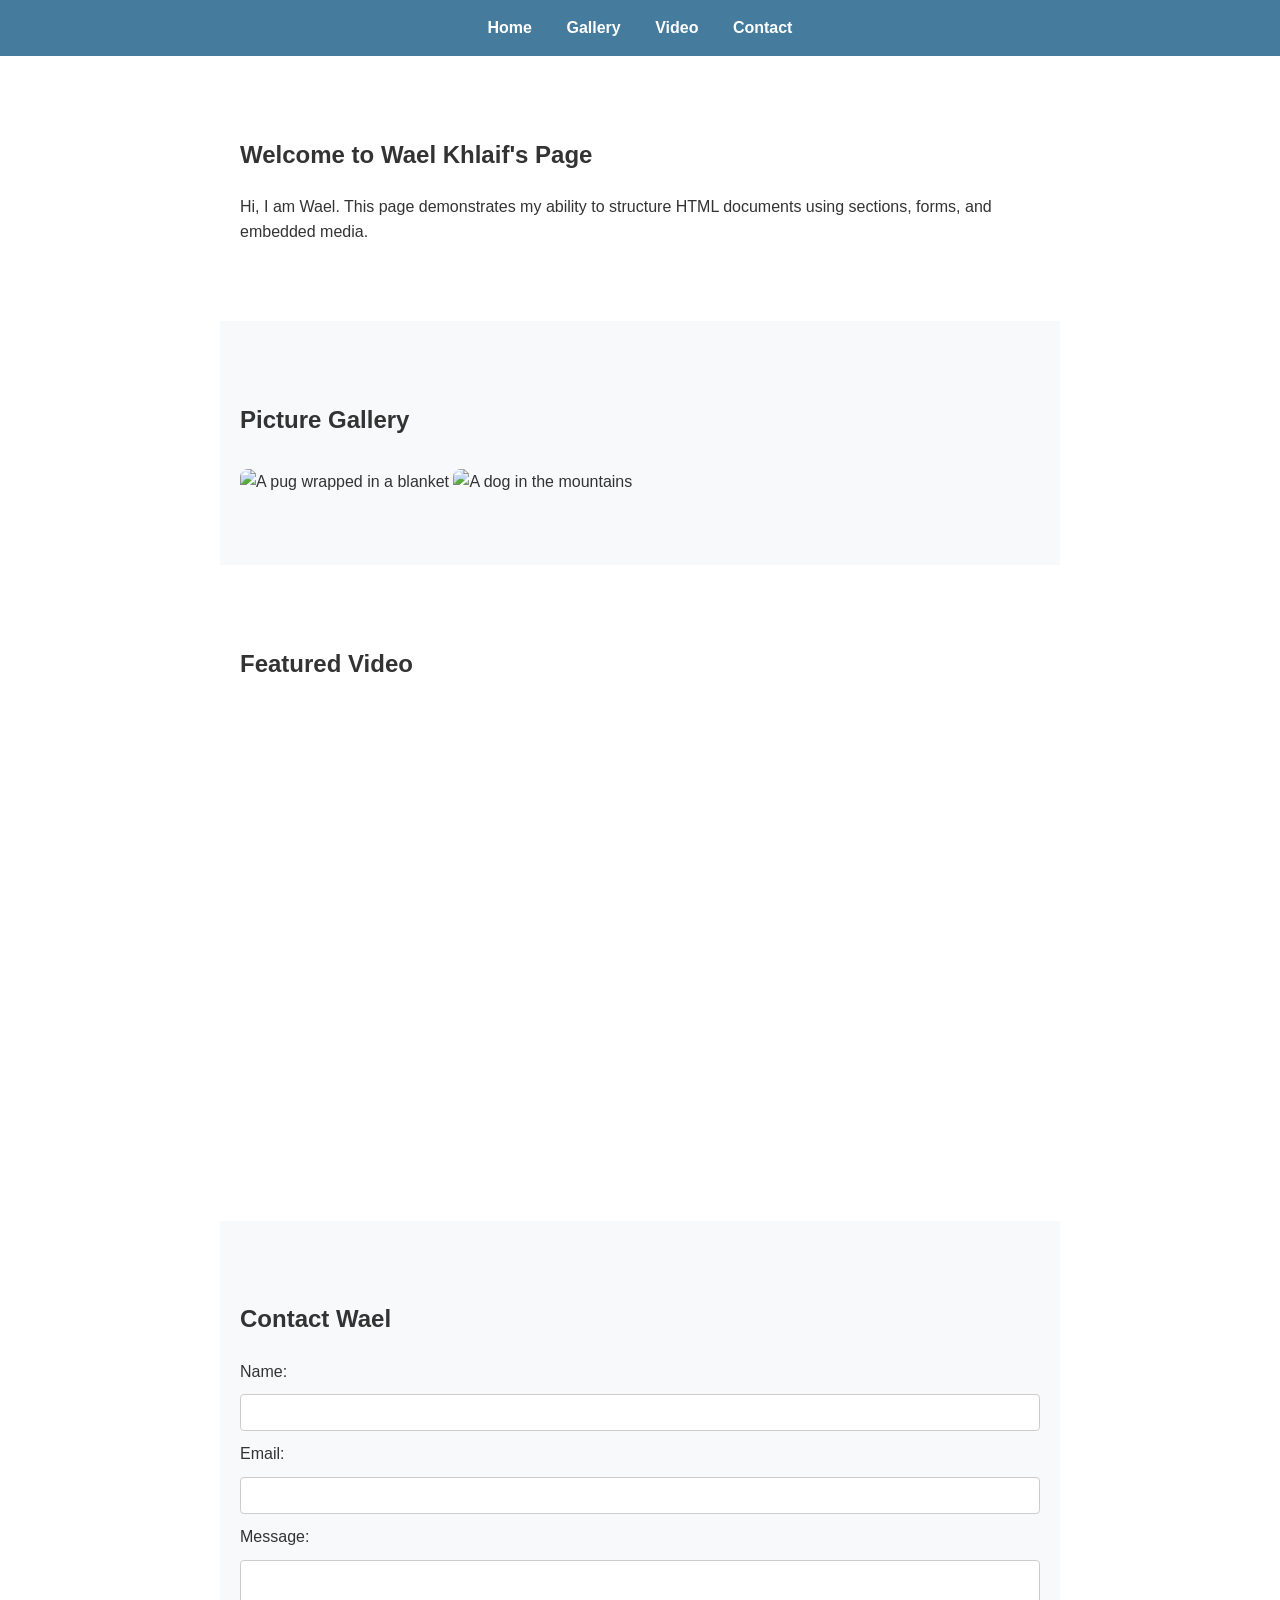
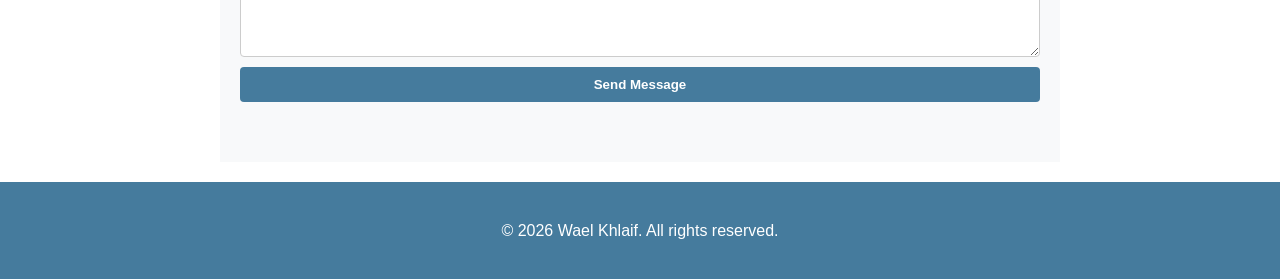
==== One-Page Website/index.html @ b519e2df "Create index.html" ====
<!DOCTYPE html>
<html lang="en">
<head>
    <meta charset="UTF-8">
    <meta name="viewport" content="width=device-width, initial-scale=1.0">
    <title>Wael Khlaif - Portfolio</title>
    <style>
        :root { --primary-color: #457b9d; --bg-color: #f8f9fa; }
        body { font-family: 'Segoe UI', Tahoma, Geneva, Verdana, sans-serif; margin: 0; padding: 0; color: #333; line-height: 1.6; }
        
        nav { background-color: var(--primary-color); padding: 15px; position: sticky; top: 0; text-align: center; z-index: 100; }
        nav a { color: white; margin: 0 15px; text-decoration: none; font-weight: bold; }
        nav a:hover { text-decoration: underline; }
        
        section { padding: 60px 20px; max-width: 800px; margin: auto; }
        #home, #video { background-color: white; }
        #pictures, #contact { background-color: var(--bg-color); }
        
        /* Gallery Styles */
        .gallery-img { 
            max-width: 100%; 
            height: auto; 
            border-radius: 8px; 
            margin: 10px 0; 
            cursor: pointer; 
            transition: transform 0.3s ease;
        }
        .gallery-img:hover { transform: scale(1.02); }

        /* Lightbox Modal Styles */
        #lightbox {
            display: none;
            position: fixed;
            z-index: 1000;
            top: 0;
            left: 0;
            width: 100%;
            height: 100%;
            background-color: rgba(0, 0, 0, 0.9);
            justify-content: center;
            align-items: center;
        }
        #lightbox img {
            max-width: 90%;
            max-height: 80%;
            border: 3px solid white;
            border-radius: 4px;
        }
        #lightbox .close {
            position: absolute;
            top: 20px;
            right: 30px;
            color: white;
            font-size: 40px;
            font-weight: bold;
            cursor: pointer;
        }

        form { display: flex; flex-direction: column; gap: 10px; }
        input, textarea, button { padding: 10px; border: 1px solid #ccc; border-radius: 4px; font-family: inherit; }
        button { background-color: var(--primary-color); color: white; border: none; cursor: pointer; font-weight: bold; }
        button:hover { opacity: 0.9; }
        
        footer { background-color: var(--primary-color); color: white; text-align: center; padding: 20px; margin-top: 20px; }
    </style>
</head>
<body>

    <nav>
        <a href="#home">Home</a>
        <a href="#pictures">Gallery</a>
        <a href="#video">Video</a>
        <a href="#contact">Contact</a>
    </nav>

    <!-- Lightbox Overlay -->
    <div id="lightbox">
        <span class="close" onclick="closeLightbox()">&times;</span>
        <img id="lightbox-img" src="" alt="Enlarged view">
    </div>

    <section id="home">
        <h1>Welcome to Wael Khlaif's Page</h1>
        <p>Hi, I am Wael. This page demonstrates my ability to structure HTML documents using sections, forms, and embedded media.</p>
    </section>

    <section id="pictures">
        <h2>Picture Gallery</h2>
        <!-- Added gallery-img class to target images for the lightbox -->
        <img src="https://picsum.photos/id/1025/800/400" alt="A pug wrapped in a blanket" class="gallery-img">
        <img src="https://picsum.photos/id/1012/800/400" alt="A dog in the mountains" class="gallery-img">
    </section>

    <section id="video">
        <h2>Featured Video</h2>
        <iframe width="100%" height="450" src="https://www.youtube.com/embed/tgbNymZ7vqY" title="YouTube video player" frameborder="0" allow="accelerometer; autoplay; clipboard-write; encrypted-media; gyroscope; picture-in-picture" allowfullscreen></iframe>
    </section>

    <section id="contact">
        <h2>Contact Wael</h2>
        <form action="#" method="POST">
            <label for="name">Name:</label>
            <input type="text" id="name" name="name" required>
            <label for="email">Email:</label>
            <input type="email" id="email" name="email" required>
            <label for="message">Message:</label>
            <textarea id="message" name="message" rows="5" required></textarea>
            <button type="submit">Send Message</button>
        </form>
    </section>

    <footer>
        <p>&copy; 2026 Wael Khlaif. All rights reserved.</p>
    </footer>

    <script>
        const lightbox = document.getElementById('lightbox');
        const lightboxImg = document.getElementById('lightbox-img');

        // Select all gallery images and add click event
        document.querySelectorAll('.gallery-img').forEach(image => {
            image.onclick = () => {
                lightbox.style.display = 'flex';
                lightboxImg.src = image.src;
            };
        });

        // Function to close the lightbox
        function closeLightbox() {
            lightbox.style.display = 'none';
        }

        // Close lightbox if user clicks outside the image
        lightbox.onclick = (e) => {
            if (e.target !== lightboxImg) {
                closeLightbox();
            }
        };
    </script>
</body>
</html>
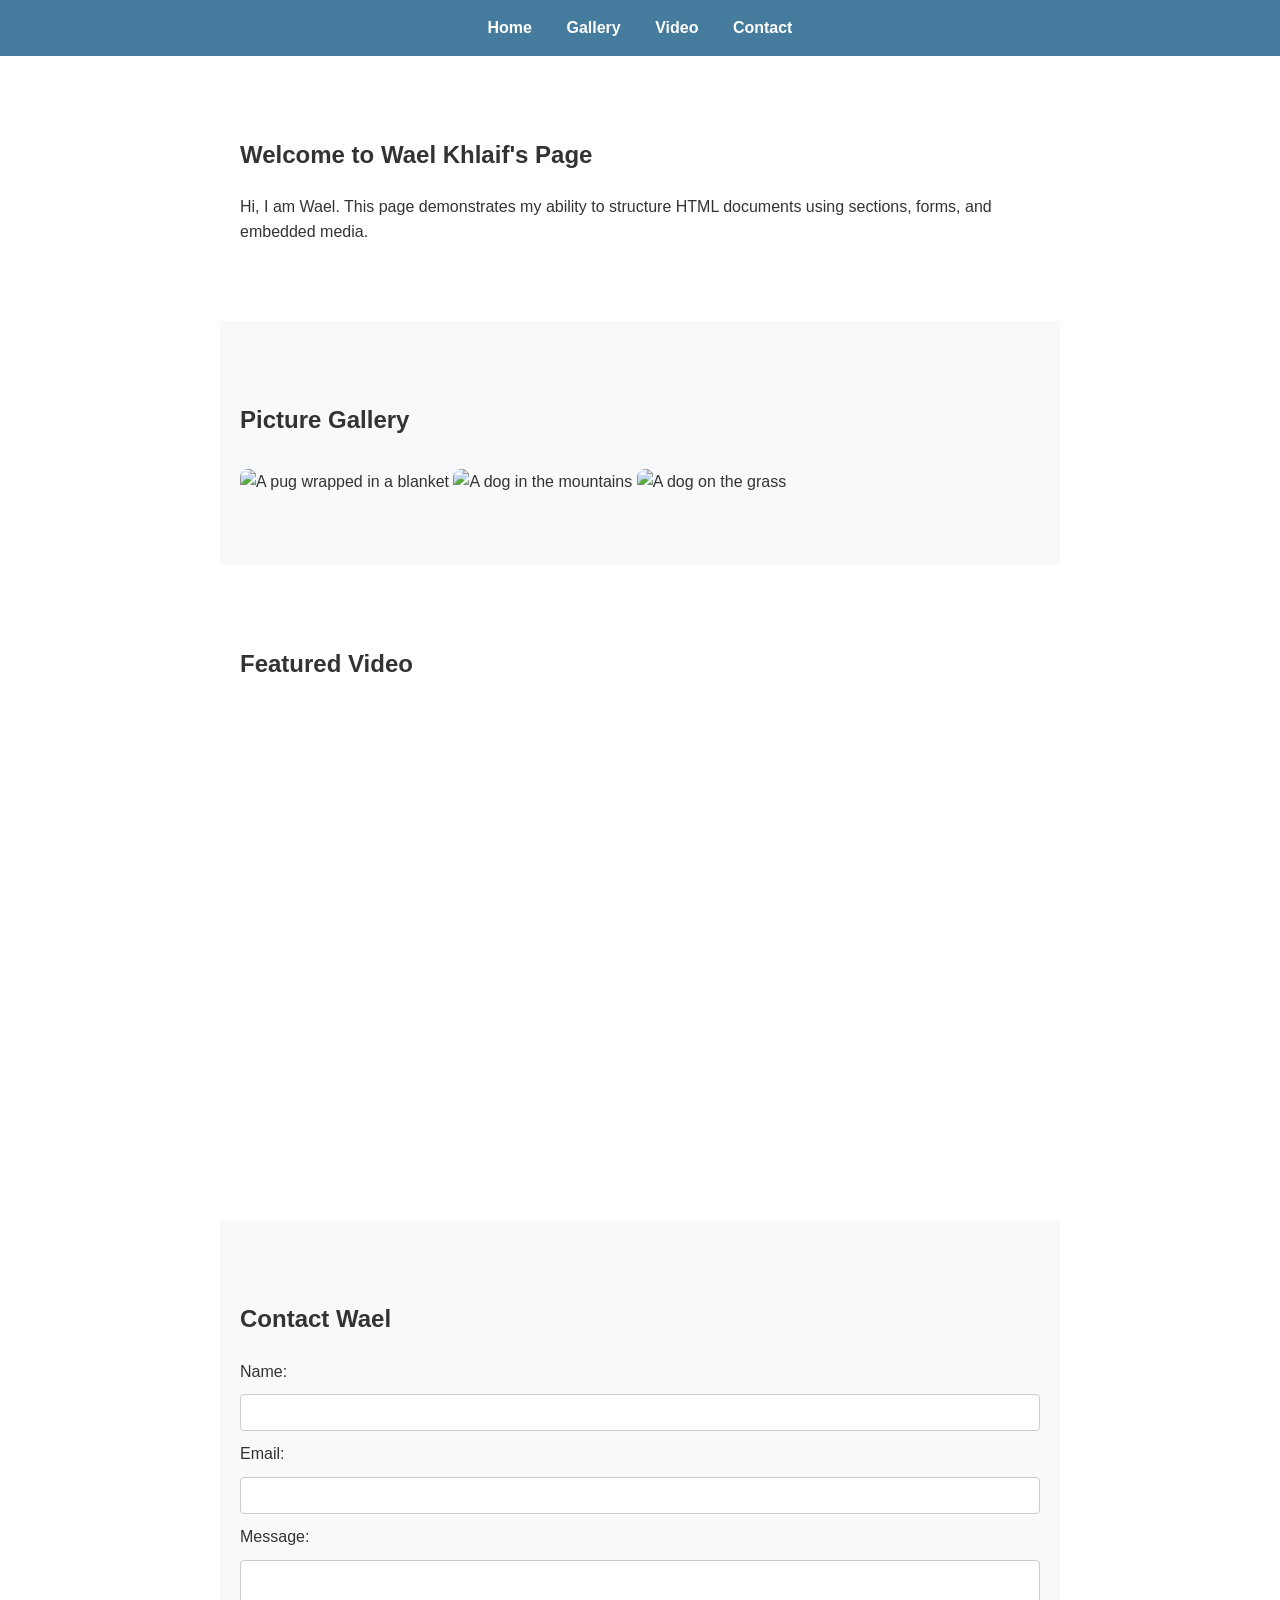
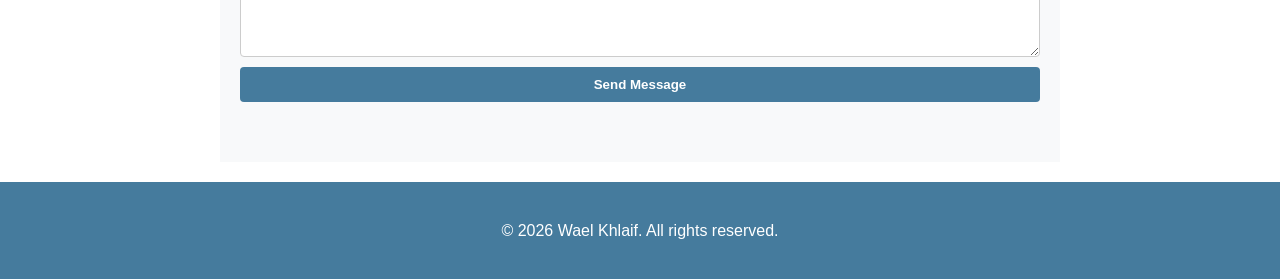
==== commit 78a79436: "Update index.html" ====
--- a/One-Page Website/index.html
+++ b/One-Page Website/index.html
@@ -56,6 +56,25 @@
             cursor: pointer;
         }
 
+        /* NEW: Slideshow Buttons */
+        .prev, .next {
+            cursor: pointer;
+            position: absolute;
+            top: 50%;
+            width: auto;
+            padding: 16px;
+            margin-top: -50px;
+            color: white;
+            font-weight: bold;
+            font-size: 40px;
+            transition: 0.6s ease;
+            user-select: none;
+            text-decoration: none;
+        }
+        .prev { left: 10px; }
+        .next { right: 10px; }
+        .prev:hover, .next:hover { background-color: rgba(255, 255, 255, 0.2); border-radius: 5px; }
+
         form { display: flex; flex-direction: column; gap: 10px; }
         input, textarea, button { padding: 10px; border: 1px solid #ccc; border-radius: 4px; font-family: inherit; }
         button { background-color: var(--primary-color); color: white; border: none; cursor: pointer; font-weight: bold; }
@@ -76,7 +95,11 @@
     <!-- Lightbox Overlay -->
     <div id="lightbox">
         <span class="close" onclick="closeLightbox()">&times;</span>
+        
+        <!-- Navigation Buttons -->
+        <a class="prev" onclick="changeImage(-1)">&#10094;</a>
         <img id="lightbox-img" src="" alt="Enlarged view">
+        <a class="next" onclick="changeImage(1)">&#10095;</a>
     </div>
 
     <section id="home">
@@ -86,9 +109,10 @@
 
     <section id="pictures">
         <h2>Picture Gallery</h2>
-        <!-- Added gallery-img class to target images for the lightbox -->
+        <!-- Using classes for all images -->
         <img src="https://picsum.photos/id/1025/800/400" alt="A pug wrapped in a blanket" class="gallery-img">
         <img src="https://picsum.photos/id/1012/800/400" alt="A dog in the mountains" class="gallery-img">
+        <img src="https://picsum.photos/id/1062/800/400" alt="A dog on the grass" class="gallery-img">
     </section>
 
     <section id="video">
@@ -116,26 +140,55 @@
     <script>
         const lightbox = document.getElementById('lightbox');
         const lightboxImg = document.getElementById('lightbox-img');
+        const images = document.querySelectorAll('.gallery-img');
+        let currentIndex = 0;
 
-        // Select all gallery images and add click event
-        document.querySelectorAll('.gallery-img').forEach(image => {
+        // Initialize gallery: Add click event and index to each image
+        images.forEach((image, index) => {
             image.onclick = () => {
-                lightbox.style.display = 'flex';
-                lightboxImg.src = image.src;
+                currentIndex = index; // Keep track of which image was clicked
+                openLightbox(image.src);
             };
         });
 
-        // Function to close the lightbox
+        function openLightbox(src) {
+            lightbox.style.display = 'flex';
+            lightboxImg.src = src;
+        }
+
         function closeLightbox() {
             lightbox.style.display = 'none';
         }
 
-        // Close lightbox if user clicks outside the image
+        // Logic to move to Next or Previous image
+        function changeImage(direction) {
+            currentIndex += direction;
+
+            // Loop back to the beginning or end
+            if (currentIndex >= images.length) {
+                currentIndex = 0;
+            } else if (currentIndex < 0) {
+                currentIndex = images.length - 1;
+            }
+
+            lightboxImg.src = images[currentIndex].src;
+        }
+
+        // Close lightbox if user clicks background (but not on image or buttons)
         lightbox.onclick = (e) => {
-            if (e.target !== lightboxImg) {
+            if (e.target === lightbox || e.target.className === 'close') {
                 closeLightbox();
             }
         };
+
+        // Keyboard support for better UX
+        document.addEventListener('keydown', (e) => {
+            if (lightbox.style.display === 'flex') {
+                if (e.key === "ArrowLeft") changeImage(-1);
+                if (e.key === "ArrowRight") changeImage(1);
+                if (e.key === "Escape") closeLightbox();
+            }
+        });
     </script>
 </body>
 </html>
